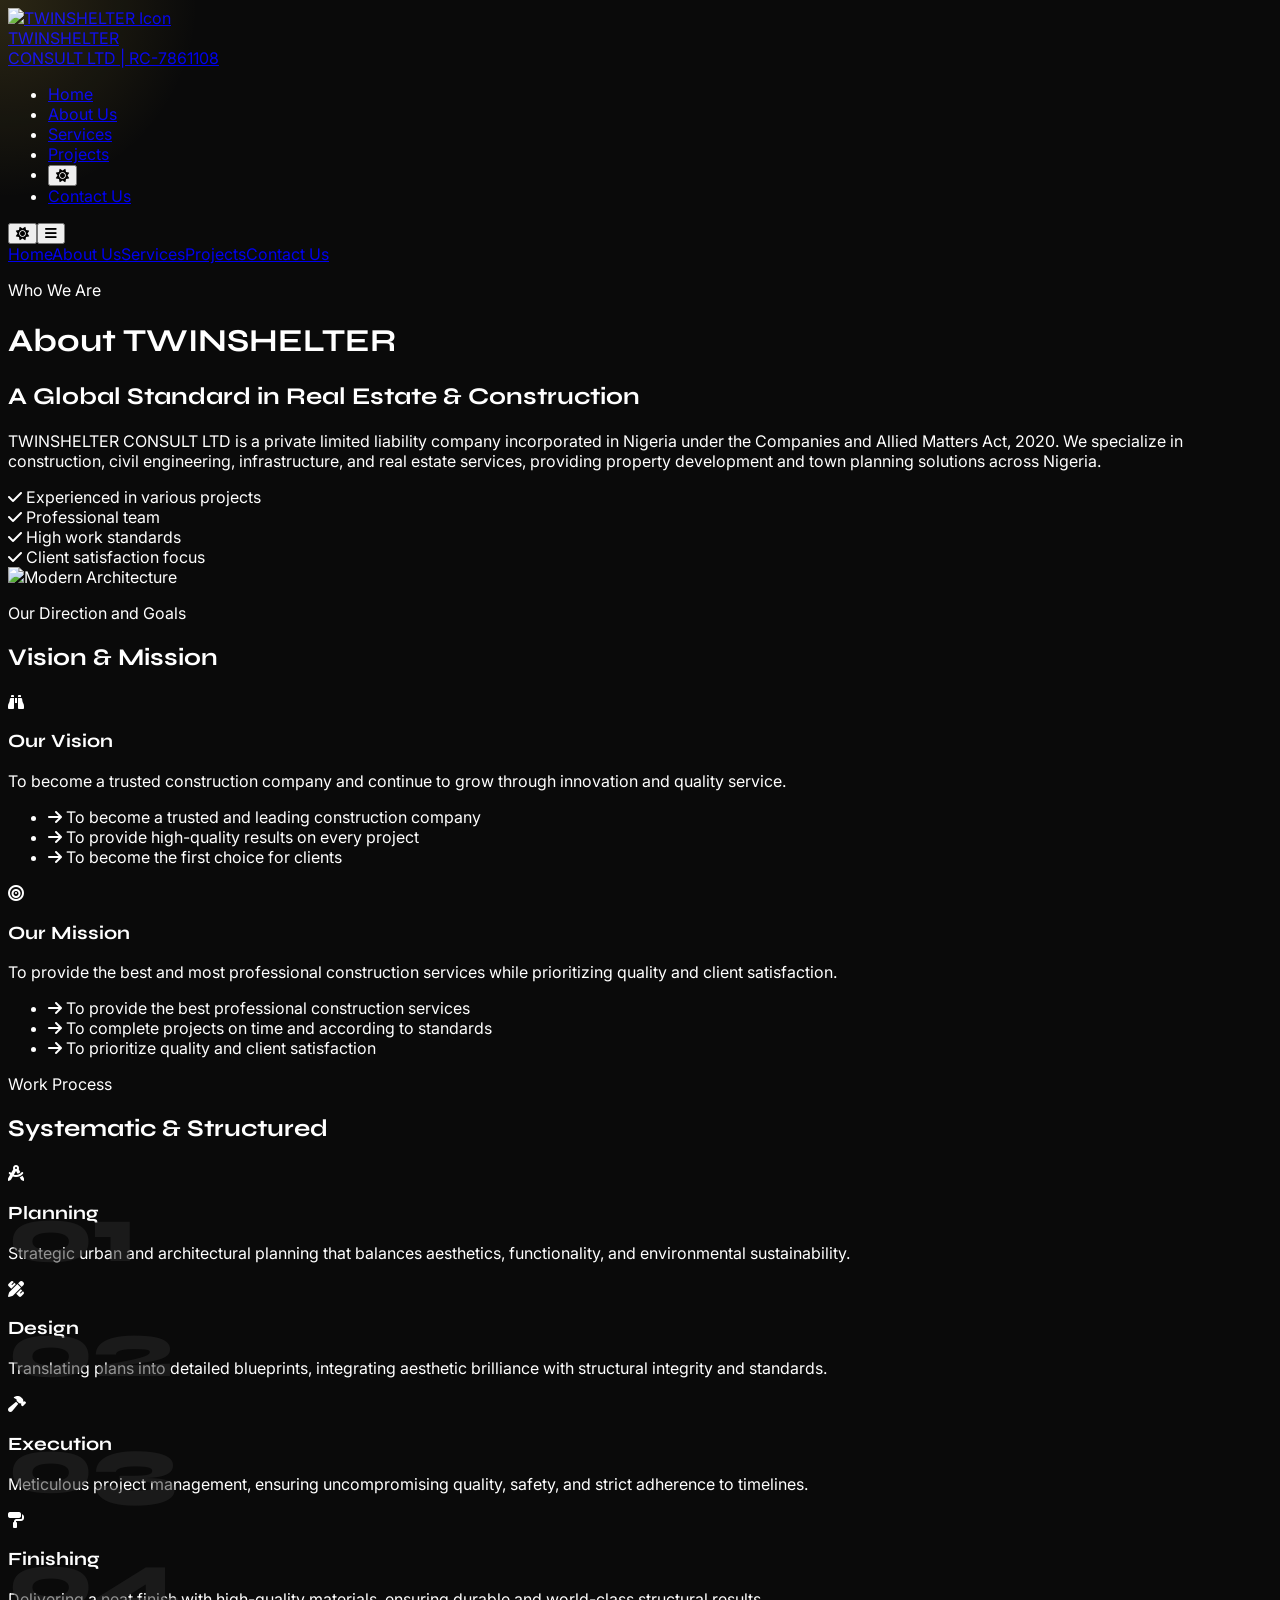
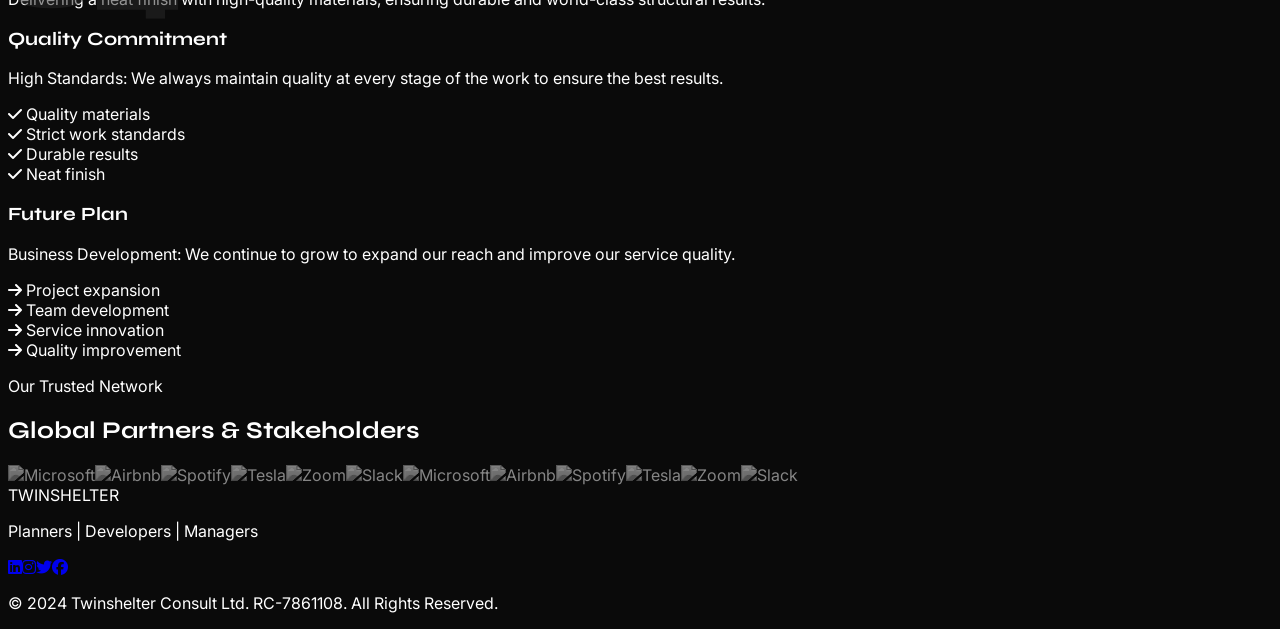
==== about.html @ 1d768cd3 "Add files via upload" ====
<!DOCTYPE html>
<html lang="en">
<head>
    <meta charset="UTF-8">
    <meta name="viewport" content="width=device-width, initial-scale=1.0">
    <title>TWINSHELTER CONSULT LTD - About Us</title>
    <script src="https://cdn.tailwindcss.com"></script>
    <link rel="stylesheet" href="https://cdnjs.cloudflare.com/ajax/libs/font-awesome/6.4.0/css/all.min.css">
    <link href="https://fonts.googleapis.com/css2?family=Syne:wght@400;600;700;800&family=Inter:wght@300;400;500;600&display=swap" rel="stylesheet">
    <link rel="stylesheet" href="style.css">
    <script>try { if (localStorage.getItem('theme') === 'light') { document.documentElement.classList.add('light-theme'); } } catch (e) {}</script>
    <script>tailwind.config = { theme: { extend: { colors: { 'gold': '#EBCB48', 'night': 'var(--bg-primary)', 'charcoal': 'var(--bg-secondary)', 'ash': 'var(--border-color)', 'main': 'var(--text-primary)', 'muted': 'var(--text-secondary)' }, fontFamily: { 'display': ['Syne', 'sans-serif'], 'body': ['Inter', 'sans-serif'] }}}} </script>
</head>
<body class="bg-night text-main">
    <div class="cursor-glow" id="cursorGlow"></div>

    <!-- Navbar -->
    <nav id="navbar" class="fixed top-0 left-1/2 -translate-x-1/2 w-[95%] max-w-7xl z-50 transition-all duration-500 ease-out py-6">
        <div class="w-full px-6 md:px-8 flex justify-between items-center">
            
            <!-- Logo Area (Icon + Text) -->
            <a href="index.html" class="flex items-center gap-3 z-50">
                <!-- Replace src with your actual logo image path -->
                <img src="images/twinshelter-logo.png" alt="TWINSHELTER Icon" class="h-10 w-10 md:h-12 md:w-12 object-cover border border-ash">
                <div class="flex flex-col">
                    <div class="text-1xl font-display font-extrabold tracking-wider text-main">TWIN<span class="text-gold">SHELTER</span></div>
                    <div class="text-[10px] tracking-[0.3em] text-muted uppercase">CONSULT LTD | RC-7861108</div>
                </div>
            </a>

            <ul class="hidden md:flex items-center space-x-8 text-sm font-medium uppercase tracking-wider">
                <li><a href="index.html" class="hover:text-gold transition-colors">Home</a></li>
                <li><a href="about.html" class="text-gold">About Us</a></li>
                <li><a href="services.html" class="hover:text-gold transition-colors">Services</a></li>
                <li><a href="projects.html" class="hover:text-gold transition-colors">Projects</a></li>
                <li><button class="theme-toggle hover:text-gold transition-colors text-lg flex items-center justify-center w-8 h-8"><i class="theme-icon fas fa-sun"></i></button></li>
                <li><a href="contact.html" class="bg-gold text-night px-5 py-3 rounded-full hover:bg-white hover:text-night transition-all duration-300 font-bold">Contact Us</a></li>
            </ul>
            <div class="md:hidden flex items-center space-x-4 z-50 relative"><button class="theme-toggle text-main text-xl"><i class="theme-icon fas fa-sun"></i></button><button id="menuToggle" class="text-main text-2xl"><i class="fas fa-bars"></i></button></div>
        </div>
        <div id="mobileMenu" class="md:hidden overflow-hidden max-h-0 transition-all duration-500 ease-in-out">
            <div class="px-6 md:px-8 flex flex-col space-y-3 text-lg font-display uppercase mt-4 pt-4 border-t" style="border-color: var(--border-faint);"><a href="index.html" class="mobile-link text-gold py-2">Home</a><a href="about.html" class="mobile-link hover:text-gold py-2">About Us</a><a href="services.html" class="mobile-link hover:text-gold py-2">Services</a><a href="projects.html" class="mobile-link hover:text-gold py-2">Projects</a><a href="contact.html" class="mobile-link hover:text-gold py-2">Contact Us</a></div>
        </div>
    </nav>

    <!-- Page Header -->
    <header class="relative pt-40 pb-24 md:pt-48 md:pb-32 bg-charcoal overflow-hidden border-b border-ash">
        <div class="absolute inset-0 contact-overlay z-0"></div>
        <div class="container mx-auto px-6 relative z-10 text-center">
            <p class="text-gold tracking-[0.4em] text-xs md:text-sm uppercase mb-4 reveal">Who We Are</p>
            <h1 class="text-4xl md:text-6xl font-display font-extrabold leading-tight text-main reveal">About TWINSHELTER</h1>
        </div>
    </header>

    <!-- About Section -->
    <section id="about" class="py-24 md:py-32 bg-night relative">
        <div class="container mx-auto px-6">
            <div class="grid md:grid-cols-2 gap-16 items-center">
                <div class="reveal-left">
                    <h2 class="text-3xl md:text-5xl font-display font-bold leading-tight mb-6 text-main">A Global Standard in <span class="text-gold">Real Estate & Construction</span></h2>
                    <p class="text-muted leading-relaxed mb-6">TWINSHELTER CONSULT LTD is a private limited liability company incorporated in Nigeria under the Companies and Allied Matters Act, 2020. We specialize in construction, civil engineering, infrastructure, and real estate services, providing property development and town planning solutions across Nigeria.</p>
                    <div class="grid grid-cols-2 gap-4 mt-8">
                        <div class="flex items-center gap-3 text-muted"><i class="fas fa-check text-gold"></i> Experienced in various projects</div>
                        <div class="flex items-center gap-3 text-muted"><i class="fas fa-check text-gold"></i> Professional team</div>
                        <div class="flex items-center gap-3 text-muted"><i class="fas fa-check text-gold"></i> High work standards</div>
                        <div class="flex items-center gap-3 text-muted"><i class="fas fa-check text-gold"></i> Client satisfaction focus</div>
                    </div>
                </div>
                <div class="relative reveal-right">
                    <img src="images/naksha-banwao-3ddHcjHmiGw-unsplash.jpg" alt="Modern Architecture" class="rounded-lg shadow-2xl w-full h-[500px] object-cover">
                </div>
            </div>
        </div>
    </section>

    <!-- Vision & Mission Section -->
    <section id="vision-mission" class="py-24 md:py-32 bg-charcoal relative">
        <div class="container mx-auto px-6">
            <div class="text-center max-w-3xl mx-auto mb-16 reveal">
                <p class="text-gold tracking-[0.3em] text-xs uppercase mb-4">Our Direction and Goals</p>
                <h2 class="text-3xl md:text-5xl font-display font-bold leading-tight text-main">Vision & <span class="text-gold">Mission</span></h2>
            </div>
            <div class="grid md:grid-cols-2 gap-8">
                <div class="reveal-left p-8 border border-ash rounded-xl bg-night">
                    <div class="w-12 h-12 bg-gold rounded-full flex items-center justify-center text-night text-xl mb-6"><i class="fas fa-binoculars"></i></div>
                    <h3 class="text-2xl font-display font-bold text-main mb-4">Our Vision</h3>
                    <p class="text-muted leading-relaxed mb-4">To become a trusted construction company and continue to grow through innovation and quality service.</p>
                    <ul class="space-y-2 text-muted text-sm">
                        <li class="flex items-center gap-2"><i class="fas fa-arrow-right text-gold"></i> To become a trusted and leading construction company</li>
                        <li class="flex items-center gap-2"><i class="fas fa-arrow-right text-gold"></i> To provide high-quality results on every project</li>
                        <li class="flex items-center gap-2"><i class="fas fa-arrow-right text-gold"></i> To become the first choice for clients</li>
                    </ul>
                </div>
                <div class="reveal-right p-8 border border-ash rounded-xl bg-night">
                    <div class="w-12 h-12 bg-gold rounded-full flex items-center justify-center text-night text-xl mb-6"><i class="fas fa-bullseye"></i></div>
                    <h3 class="text-2xl font-display font-bold text-main mb-4">Our Mission</h3>
                    <p class="text-muted leading-relaxed mb-4">To provide the best and most professional construction services while prioritizing quality and client satisfaction.</p>
                    <ul class="space-y-2 text-muted text-sm">
                        <li class="flex items-center gap-2"><i class="fas fa-arrow-right text-gold"></i> To provide the best professional construction services</li>
                        <li class="flex items-center gap-2"><i class="fas fa-arrow-right text-gold"></i> To complete projects on time and according to standards</li>
                        <li class="flex items-center gap-2"><i class="fas fa-arrow-right text-gold"></i> To prioritize quality and client satisfaction</li>
                    </ul>
                </div>
            </div>
        </div>
    </section>

    <!-- Process Section -->
    <section id="process" class="py-24 md:py-32 bg-night relative overflow-hidden">
        <div class="container mx-auto px-6">
            <div class="text-center max-w-3xl mx-auto mb-20 reveal">
                <p class="text-gold tracking-[0.3em] text-xs uppercase mb-4">Work Process</p>
                <h2 class="text-3xl md:text-5xl font-display font-bold leading-tight text-main">Systematic & <span class="text-gold">Structured</span></h2>
            </div>
            <div class="relative max-w-4xl mx-auto">
                <div class="absolute top-0 left-4 md:left-1/2 w-1 h-full bg-ash -translate-x-1/2 timeline-draw"></div>
                <div class="relative mb-16 md:mb-24 flex items-center">
                    <div class="reveal-scale absolute left-4 md:left-1/2 -translate-x-1/2 w-12 h-12 rounded-full bg-gold border-4 border-night z-20 flex items-center justify-center text-night"><i class="fas fa-drafting-compass"></i></div>
                    <div class="reveal-left w-full md:w-1/2 md:pr-12 pl-16 md:pl-0 md:text-right relative overflow-hidden"><div class="process-number right-0">01</div><div class="bg-charcoal p-8 rounded-xl border border-ash relative z-10"><h3 class="text-xl font-display font-bold text-gold mb-3">Planning</h3><p class="text-muted text-sm leading-relaxed">Strategic urban and architectural planning that balances aesthetics, functionality, and environmental sustainability.</p></div></div>
                    <div class="hidden md:block md:w-1/2"></div>
                </div>
                <div class="relative mb-16 md:mb-24 flex items-center">
                    <div class="reveal-scale absolute left-4 md:left-1/2 -translate-x-1/2 w-12 h-12 rounded-full bg-gold border-4 border-night z-20 flex items-center justify-center text-night"><i class="fas fa-pencil-ruler"></i></div>
                    <div class="hidden md:block md:w-1/2"></div>
                    <div class="reveal-right w-full md:w-1/2 md:pl-12 pl-16 text-left relative overflow-hidden"><div class="process-number left-0">02</div><div class="bg-charcoal p-8 rounded-xl border border-ash relative z-10"><h3 class="text-xl font-display font-bold text-gold mb-3">Design</h3><p class="text-muted text-sm leading-relaxed">Translating plans into detailed blueprints, integrating aesthetic brilliance with structural integrity and standards.</p></div></div>
                </div>
                <div class="relative mb-16 md:mb-24 flex items-center">
                    <div class="reveal-scale absolute left-4 md:left-1/2 -translate-x-1/2 w-12 h-12 rounded-full bg-gold border-4 border-night z-20 flex items-center justify-center text-night"><i class="fas fa-hammer"></i></div>
                    <div class="reveal-left w-full md:w-1/2 md:pr-12 pl-16 md:pl-0 md:text-right relative overflow-hidden"><div class="process-number right-0">03</div><div class="bg-charcoal p-8 rounded-xl border border-ash relative z-10"><h3 class="text-xl font-display font-bold text-gold mb-3">Execution</h3><p class="text-muted text-sm leading-relaxed">Meticulous project management, ensuring uncompromising quality, safety, and strict adherence to timelines.</p></div></div>
                    <div class="hidden md:block md:w-1/2"></div>
                </div>
                <div class="relative flex items-center">
                    <div class="reveal-scale absolute left-4 md:left-1/2 -translate-x-1/2 w-12 h-12 rounded-full bg-gold border-4 border-night z-20 flex items-center justify-center text-night"><i class="fas fa-paint-roller"></i></div>
                    <div class="hidden md:block md:w-1/2"></div>
                    <div class="reveal-right w-full md:w-1/2 md:pl-12 pl-16 text-left relative overflow-hidden"><div class="process-number left-0">04</div><div class="bg-charcoal p-8 rounded-xl border border-ash relative z-10"><h3 class="text-xl font-display font-bold text-gold mb-3">Finishing</h3><p class="text-muted text-sm leading-relaxed">Delivering a neat finish with high-quality materials, ensuring durable and world-class structural results.</p></div></div>
                </div>
            </div>
        </div>
    </section>

    <!-- Quality & Future Section -->
    <section id="quality-future" class="py-24 md:py-32 bg-charcoal">
        <div class="container mx-auto px-6">
            <div class="grid md:grid-cols-2 gap-8">
                <div class="reveal-left p-8 border border-ash rounded-xl bg-night">
                    <h3 class="text-2xl font-display font-bold text-gold mb-6">Quality Commitment</h3>
                    <p class="text-muted leading-relaxed mb-4">High Standards: We always maintain quality at every stage of the work to ensure the best results.</p>
                    <div class="grid grid-cols-2 gap-3 text-muted text-sm">
                        <div class="flex items-center gap-2"><i class="fas fa-check text-gold"></i> Quality materials</div>
                        <div class="flex items-center gap-2"><i class="fas fa-check text-gold"></i> Strict work standards</div>
                        <div class="flex items-center gap-2"><i class="fas fa-check text-gold"></i> Durable results</div>
                        <div class="flex items-center gap-2"><i class="fas fa-check text-gold"></i> Neat finish</div>
                    </div>
                </div>
                <div class="reveal-right p-8 border border-ash rounded-xl bg-night">
                    <h3 class="text-2xl font-display font-bold text-gold mb-6">Future Plan</h3>
                    <p class="text-muted leading-relaxed mb-4">Business Development: We continue to grow to expand our reach and improve our service quality.</p>
                    <div class="grid grid-cols-2 gap-3 text-muted text-sm">
                        <div class="flex items-center gap-2"><i class="fas fa-arrow-right text-gold"></i> Project expansion</div>
                        <div class="flex items-center gap-2"><i class="fas fa-arrow-right text-gold"></i> Team development</div>
                        <div class="flex items-center gap-2"><i class="fas fa-arrow-right text-gold"></i> Service innovation</div>
                        <div class="flex items-center gap-2"><i class="fas fa-arrow-right text-gold"></i> Quality improvement</div>
                    </div>
                </div>
            </div>
        </div>
    </section>

    <!-- Partners Logo Marquee Section -->
    <section id="partners" class="py-16 md:py-20 bg-night border-t border-b overflow-hidden" style="border-color: var(--border-faint);">
        <div class="container mx-auto px-6 text-center mb-12 reveal">
            <p class="text-gold tracking-[0.3em] text-xs uppercase mb-4">Our Trusted Network</p>
            <h2 class="text-2xl md:text-3xl font-display font-bold leading-tight text-muted">Global Partners & Stakeholders</h2>
        </div>
        <div class="marquee relative">
            <div class="absolute left-0 top-0 w-24 md:w-40 h-full bg-gradient-to-r from-night to-transparent pointer-events-none z-10"></div>
            <div class="absolute right-0 top-0 w-24 md:w-40 h-full bg-gradient-to-l from-night to-transparent pointer-events-none z-10"></div>
            <div class="marquee-content">
                <img src="https://logo.clearbit.com/microsoft.com" alt="Microsoft" class="partner-logo h-10 md:h-12 mx-8 md:mx-16"><img src="https://logo.clearbit.com/airbnb.com" alt="Airbnb" class="partner-logo h-10 md:h-12 mx-8 md:mx-16"><img src="https://logo.clearbit.com/spotify.com" alt="Spotify" class="partner-logo h-10 md:h-12 mx-8 md:mx-16"><img src="https://logo.clearbit.com/tesla.com" alt="Tesla" class="partner-logo h-10 md:h-12 mx-8 md:mx-16"><img src="https://logo.clearbit.com/zoom.us" alt="Zoom" class="partner-logo h-10 md:h-12 mx-8 md:mx-16"><img src="https://logo.clearbit.com/slack.com" alt="Slack" class="partner-logo h-10 md:h-12 mx-8 md:mx-16">
                <img src="https://logo.clearbit.com/microsoft.com" alt="Microsoft" class="partner-logo h-10 md:h-12 mx-8 md:mx-16"><img src="https://logo.clearbit.com/airbnb.com" alt="Airbnb" class="partner-logo h-10 md:h-12 mx-8 md:mx-16"><img src="https://logo.clearbit.com/spotify.com" alt="Spotify" class="partner-logo h-10 md:h-12 mx-8 md:mx-16"><img src="https://logo.clearbit.com/tesla.com" alt="Tesla" class="partner-logo h-10 md:h-12 mx-8 md:mx-16"><img src="https://logo.clearbit.com/zoom.us" alt="Zoom" class="partner-logo h-10 md:h-12 mx-8 md:mx-16"><img src="https://logo.clearbit.com/slack.com" alt="Slack" class="partner-logo h-10 md:h-12 mx-8 md:mx-16">
            </div>
        </div>
    </section>

    <!-- Footer -->
    <footer class="bg-night border-t border-ash py-12">
        <div class="container mx-auto px-6 flex flex-col md:flex-row justify-between items-center"><div class="mb-6 md:mb-0 text-center md:text-left"><div class="text-2xl font-display font-extrabold tracking-wider text-main">TWIN<span class="text-gold">SHELTER</span></div><p class="text-xs tracking-[0.3em] text-muted uppercase mt-2">Planners | Developers | Managers</p></div><div class="flex gap-6 text-muted text-xl"><a href="#" class="hover:text-gold transition-colors"><i class="fab fa-linkedin"></i></a><a href="#" class="hover:text-gold transition-colors"><i class="fab fa-instagram"></i></a><a href="#" class="hover:text-gold transition-colors"><i class="fab fa-twitter"></i></a><a href="#" class="hover:text-gold transition-colors"><i class="fab fa-facebook"></i></a></div></div>
        <div class="container mx-auto px-6 mt-8 pt-8 border-t text-center" style="border-color: var(--border-faint);"><p class="text-muted text-xs">© 2024 Twinshelter Consult Ltd. RC-7861108. All Rights Reserved.</p></div>
    </footer>
    <script src="script.js"></script>
</body>
</html>
---- style.css ----
:root {
    --bg-primary: #0A0A0A; --bg-secondary: #1A1A1A; --border-color: #2A2A2A;
    --text-primary: #FFFFFF; --text-secondary: #9CA3AF; --overlay-bg: rgba(10, 10, 10, 0.8);
    --nav-bg: rgba(10, 10, 10, 0.9); --gradient-from: rgba(10,10,10,0.9);
    --gradient-via: rgba(10,10,10,0.7); --gradient-to: rgba(10,10,10,0.95);
    --border-faint: rgba(255,255,255,0.1); --border-main: rgba(255,255,255,0.3);
}
:root.light-theme {
    --bg-primary: #F8FAFC; --bg-secondary: #FFFFFF; --border-color: #E2E8F0;
    --text-primary: #0F172A; --text-secondary: #475569; --overlay-bg: rgba(255, 255, 255, 0.85);
    --nav-bg: rgba(255, 255, 255, 0.9); --gradient-from: rgba(248,250,252,0.9);
    --gradient-via: rgba(248,250,252,0.7); --gradient-to: rgba(248,250,252,0.95);
    --border-faint: rgba(0,0,0,0.1); --border-main: rgba(0,0,0,0.2);
}
::-webkit-scrollbar { width: 8px; }
::-webkit-scrollbar-track { background: var(--bg-primary); }
::-webkit-scrollbar-thumb { background: #EBCB48; border-radius: 4px; }
body { background-color: var(--bg-primary); color: var(--text-primary); font-family: 'Inter', sans-serif; overflow-x: hidden; cursor: none; transition: background-color 0.4s ease, color 0.4s ease; }
h1, h2, h3, h4 { font-family: 'Syne', sans-serif; }
a, button { cursor: none; }
.cursor-glow { position: fixed; top: 0; left: 0; width: 400px; height: 400px; background: radial-gradient(circle, rgba(235, 203, 72, 0.15) 0%, rgba(10, 10, 10, 0) 70%); pointer-events: none; z-index: 9999; transform: translate(-50%, -50%); transition: width 0.3s, height 0.3s; mix-blend-mode: screen; }
:root.light-theme .cursor-glow { background: radial-gradient(circle, rgba(235, 203, 72, 0.25) 0%, rgba(255, 255, 255, 0) 70%); mix-blend-mode: multiply; }
.hero-overlay { background: linear-gradient(to bottom, var(--gradient-from), var(--gradient-via), var(--gradient-to)); }
.contact-overlay { background: radial-gradient(circle at top left, rgba(235,203,72,0.1) 0%, var(--bg-secondary) 60%); }
#preloader { transition: transform 1s cubic-bezier(0.76, 0, 0.24, 1), opacity 0.5s ease 0.5s; }
#preloader.loaded { transform: translateY(-100%); opacity: 0; pointer-events: none; }
.preloader-text { display: inline-block; transform: translateY(100%); animation: textReveal 1s cubic-bezier(0.165, 0.84, 0.44, 1) 0.2s forwards; }
@keyframes textReveal { to { transform: translateY(0); } }
.preloader-tagline { opacity: 0; animation: fadeIn 1s ease 0.8s forwards; }
@keyframes fadeIn { to { opacity: 1; } }
.preloader-bar { animation: progressSlide 1.5s infinite ease-in-out; }
@keyframes progressSlide { 0% { transform: translateX(-100%); } 100% { transform: translateX(500%); } }
.skyline-container { display: flex; align-items: flex-end; justify-content: center; gap: 4px; height: 150px; }
.skyline-bar { background-color: #EBCB48; width: 100%; max-width: 40px; border-radius: 4px 4px 0 0; animation: growUp 1.5s cubic-bezier(0.165, 0.84, 0.44, 1) forwards; transform-origin: bottom; transform: scaleY(0); box-shadow: 0 0 15px rgba(235, 203, 72, 0.3); }
@keyframes growUp { 0% { transform: scaleY(0); } 100% { transform: scaleY(1); } }
.marquee { display: flex; overflow: hidden; white-space: nowrap; position: relative; }
.marquee-content { display: flex; animation: marquee 30s linear infinite; align-items: center; }
.marquee-content:hover { animation-play-state: paused; } 
@keyframes marquee { 0% { transform: translateX(0); } 100% { transform: translateX(-50%); } }
.reveal { opacity: 0; transform: translateY(50px); transition: opacity 1s cubic-bezier(0.165, 0.84, 0.44, 1), transform 1s cubic-bezier(0.165, 0.84, 0.44, 1); }
.reveal-left { opacity: 0; transform: translateX(-80px); transition: opacity 1s cubic-bezier(0.165, 0.84, 0.44, 1), transform 1s cubic-bezier(0.165, 0.84, 0.44, 1); }
.reveal-right { opacity: 0; transform: translateX(80px); transition: opacity 1s cubic-bezier(0.165, 0.84, 0.44, 1), transform 1s cubic-bezier(0.165, 0.84, 0.44, 1); }
.reveal-scale { opacity: 0; transform: scale(0.8); transition: opacity 0.8s ease, transform 0.8s ease; }
.reveal.active, .reveal-left.active, .reveal-right.active, .reveal-scale.active { opacity: 1; transform: translate(0, 0) scale(1); }
.timeline-draw { transform: scaleY(0); transform-origin: top; transition: transform 3s cubic-bezier(0.165, 0.84, 0.44, 1); }
.timeline-draw.active { transform: scaleY(1); }
.process-number { color: var(--border-color); opacity: 0.5; font-family: 'Syne', sans-serif; font-weight: 800; font-size: 5rem; position: absolute; top: -15px; z-index: 0; }
.service-card { transition: all 0.4s cubic-bezier(0.165, 0.84, 0.44, 1); background-color: var(--bg-secondary); border-color: var(--border-color); }
.service-card:hover { border-color: #EBCB48; }
.service-card:hover i { color: #EBCB48; transform: scale(1.2) rotate(-10deg); }
.service-card i { transition: all 0.4s ease; color: var(--text-secondary); }
.project-overlay { opacity: 0; transition: opacity 0.4s ease; }
.project-card:hover .project-overlay { opacity: 1; }
.project-card img { transition: transform 0.6s ease; }
.project-card:hover img { transform: scale(1.1); }
#mobileMenu { transition: max-height 0.4s ease-in-out; }
.partner-logo { filter: grayscale(100%); opacity: 0.5; transition: all 0.4s ease-in-out; }
.partner-logo:hover { filter: grayscale(0%); opacity: 1; }
@media (max-width: 768px) { body, a, button { cursor: auto; } .cursor-glow { display: none; } }
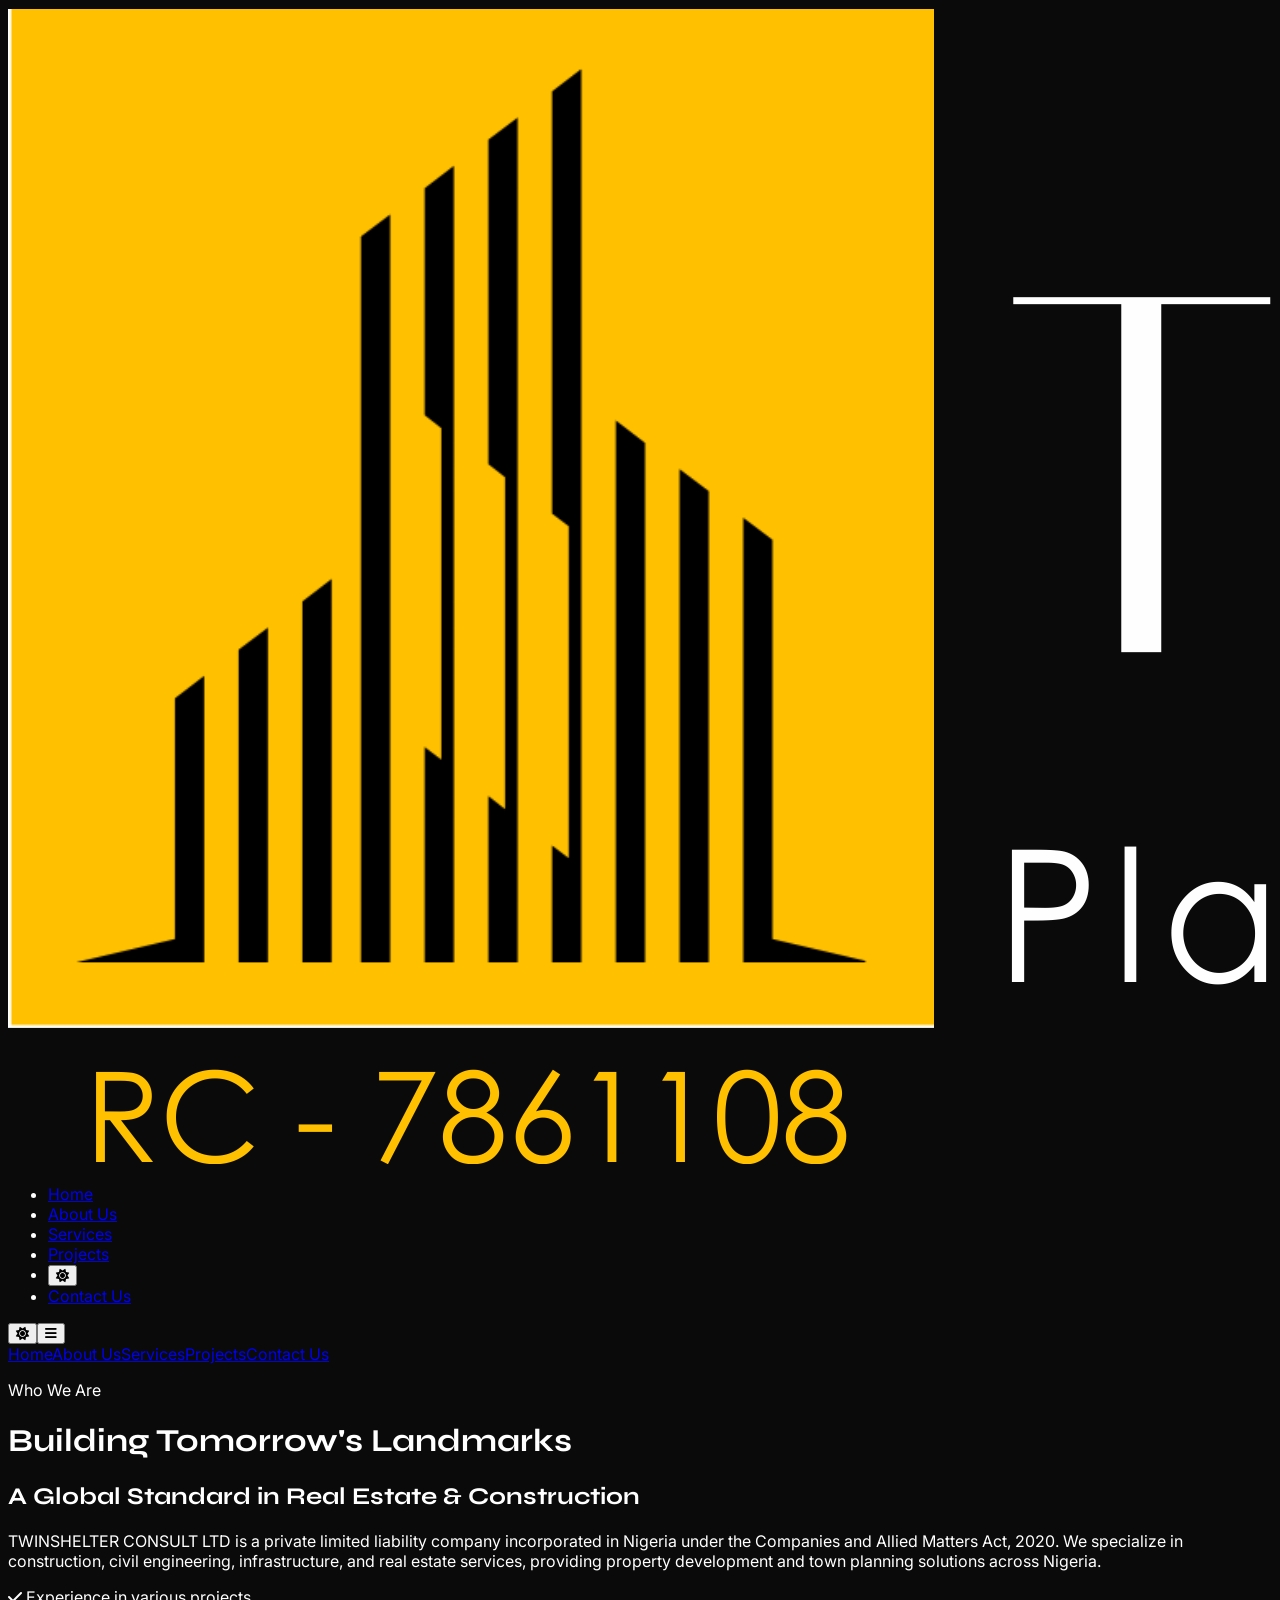
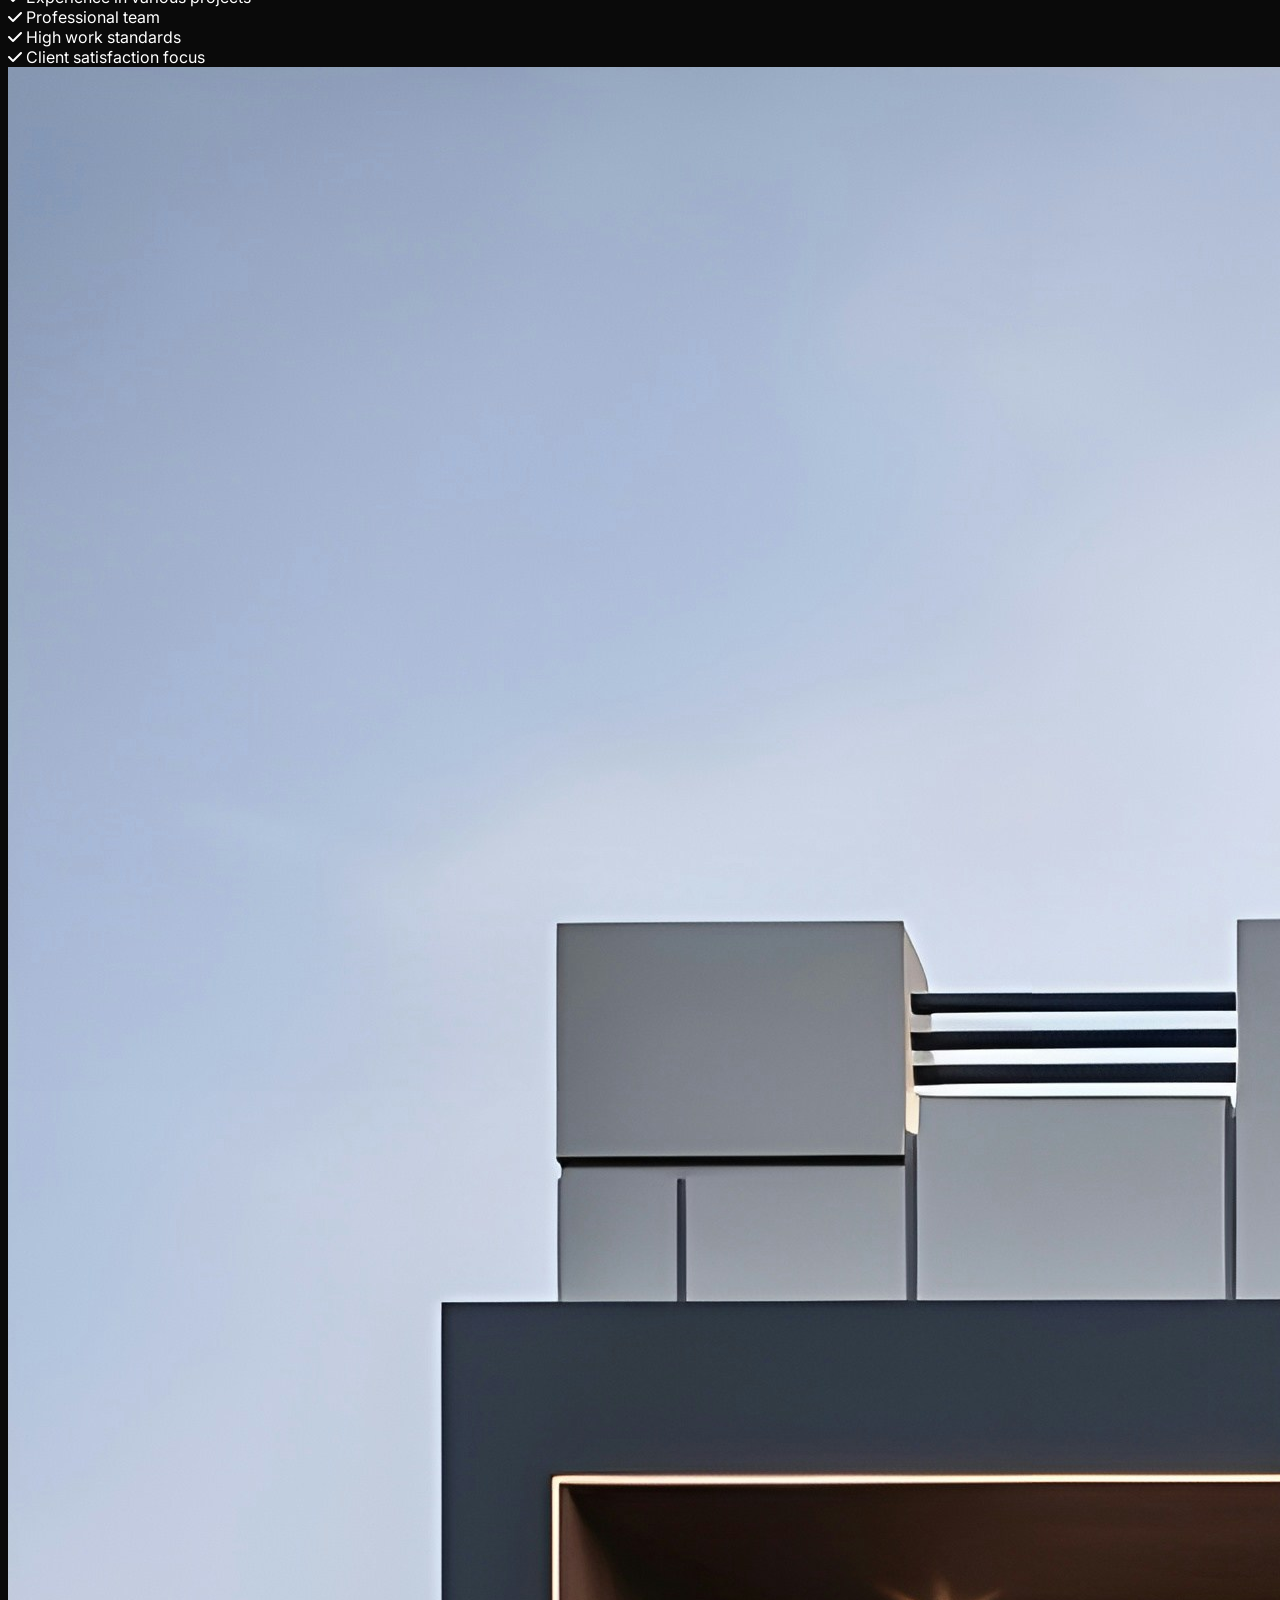
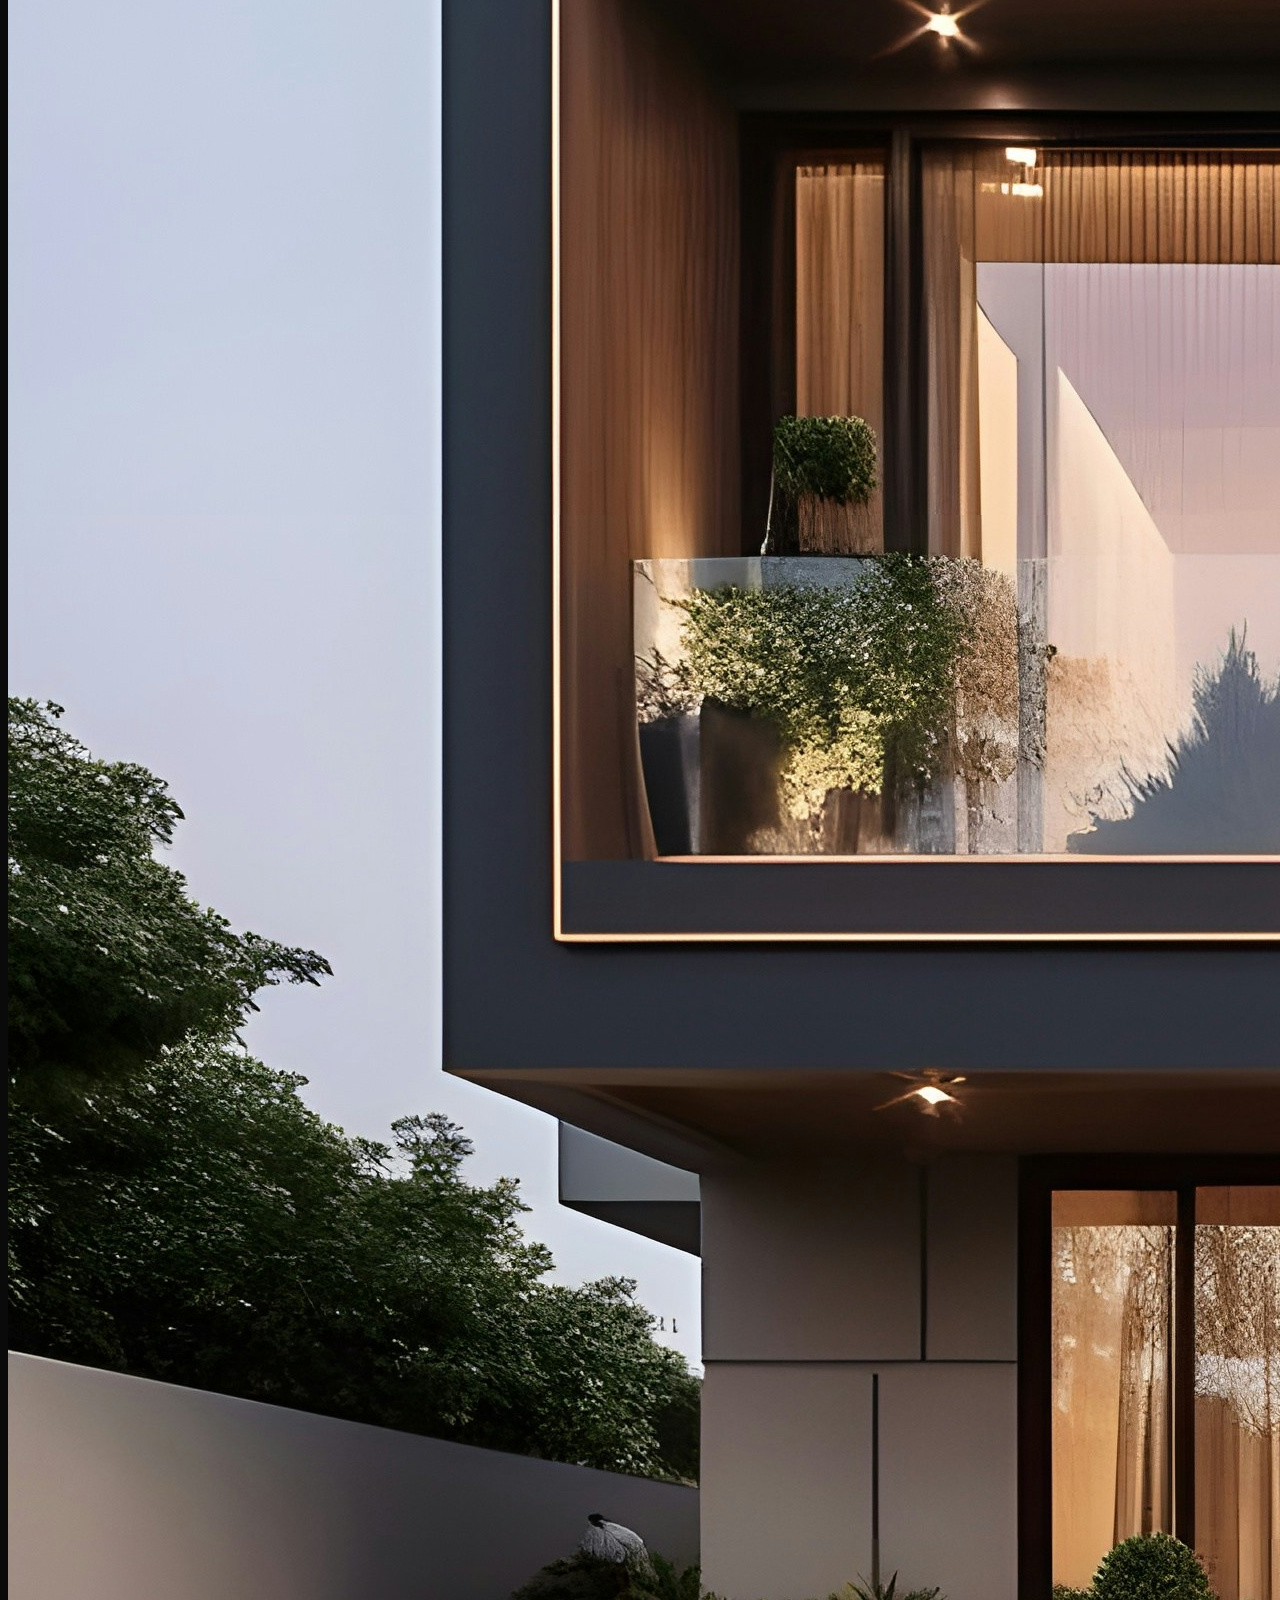
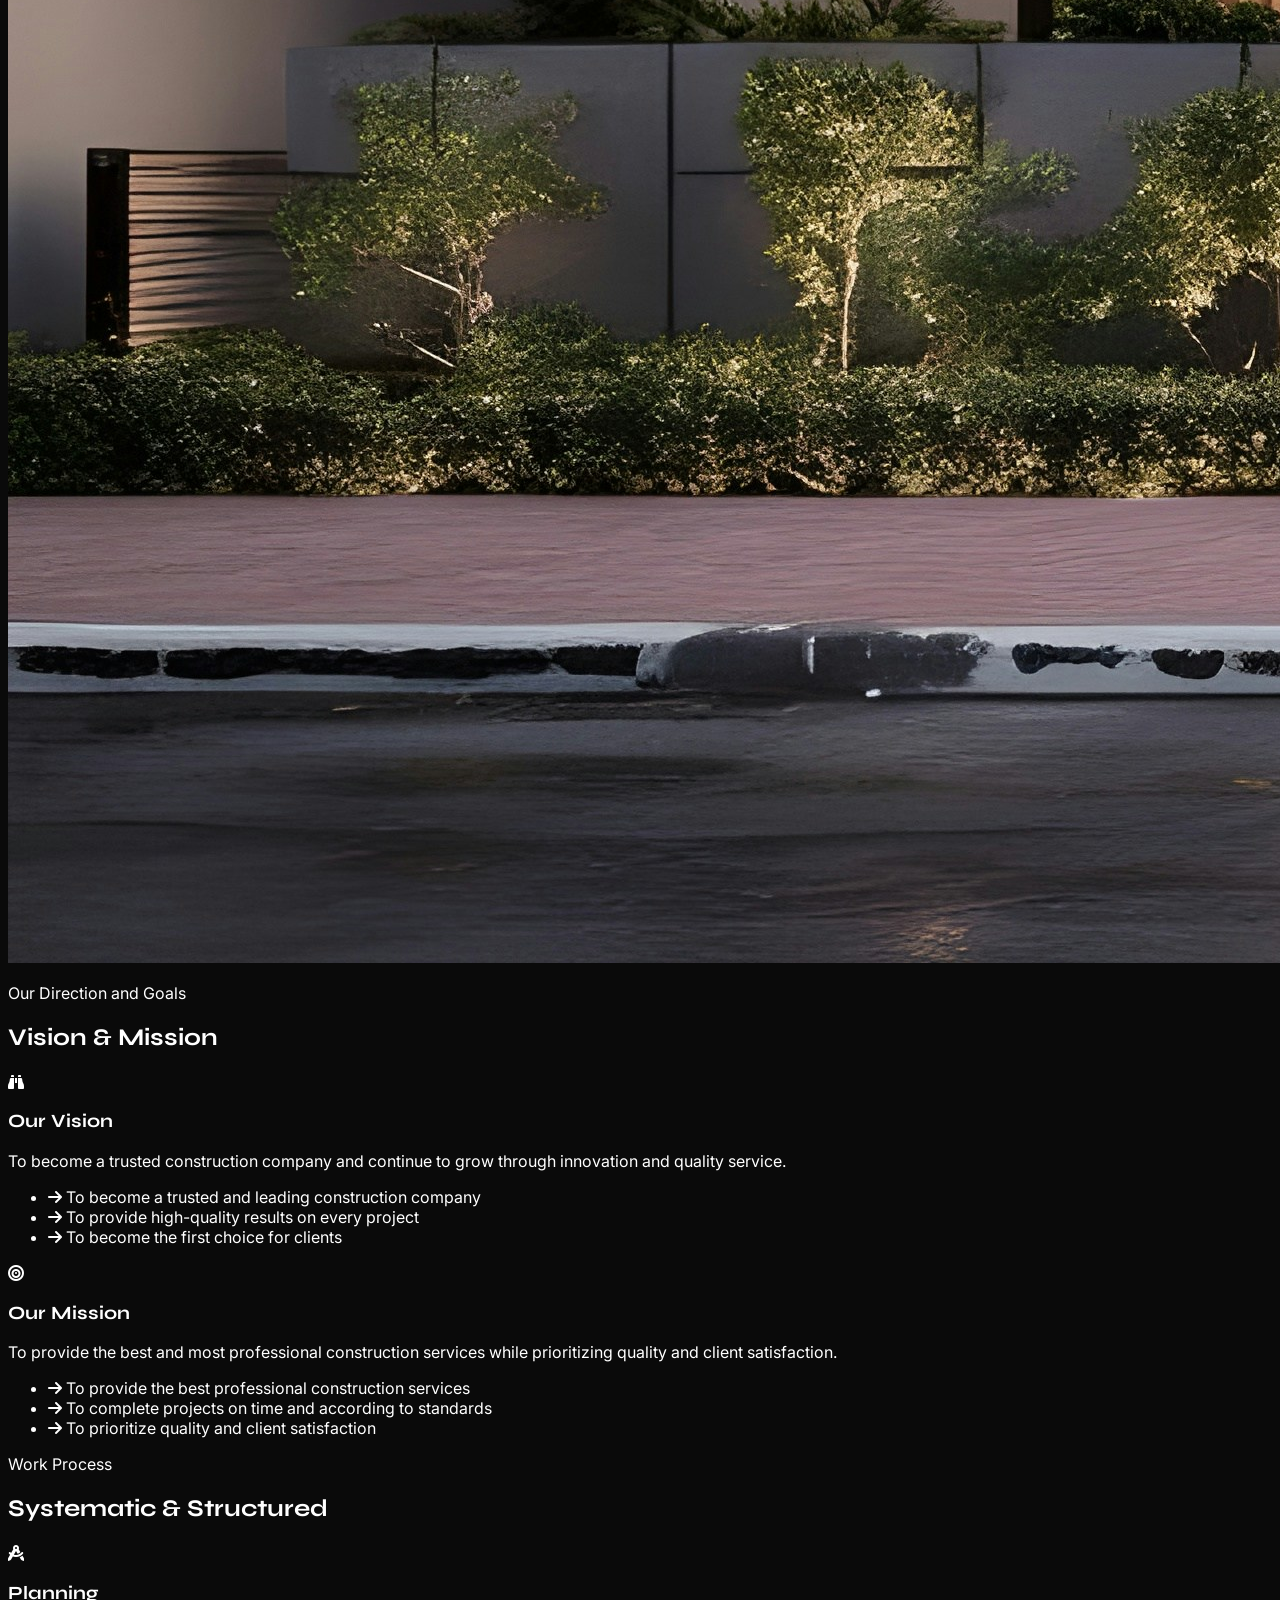
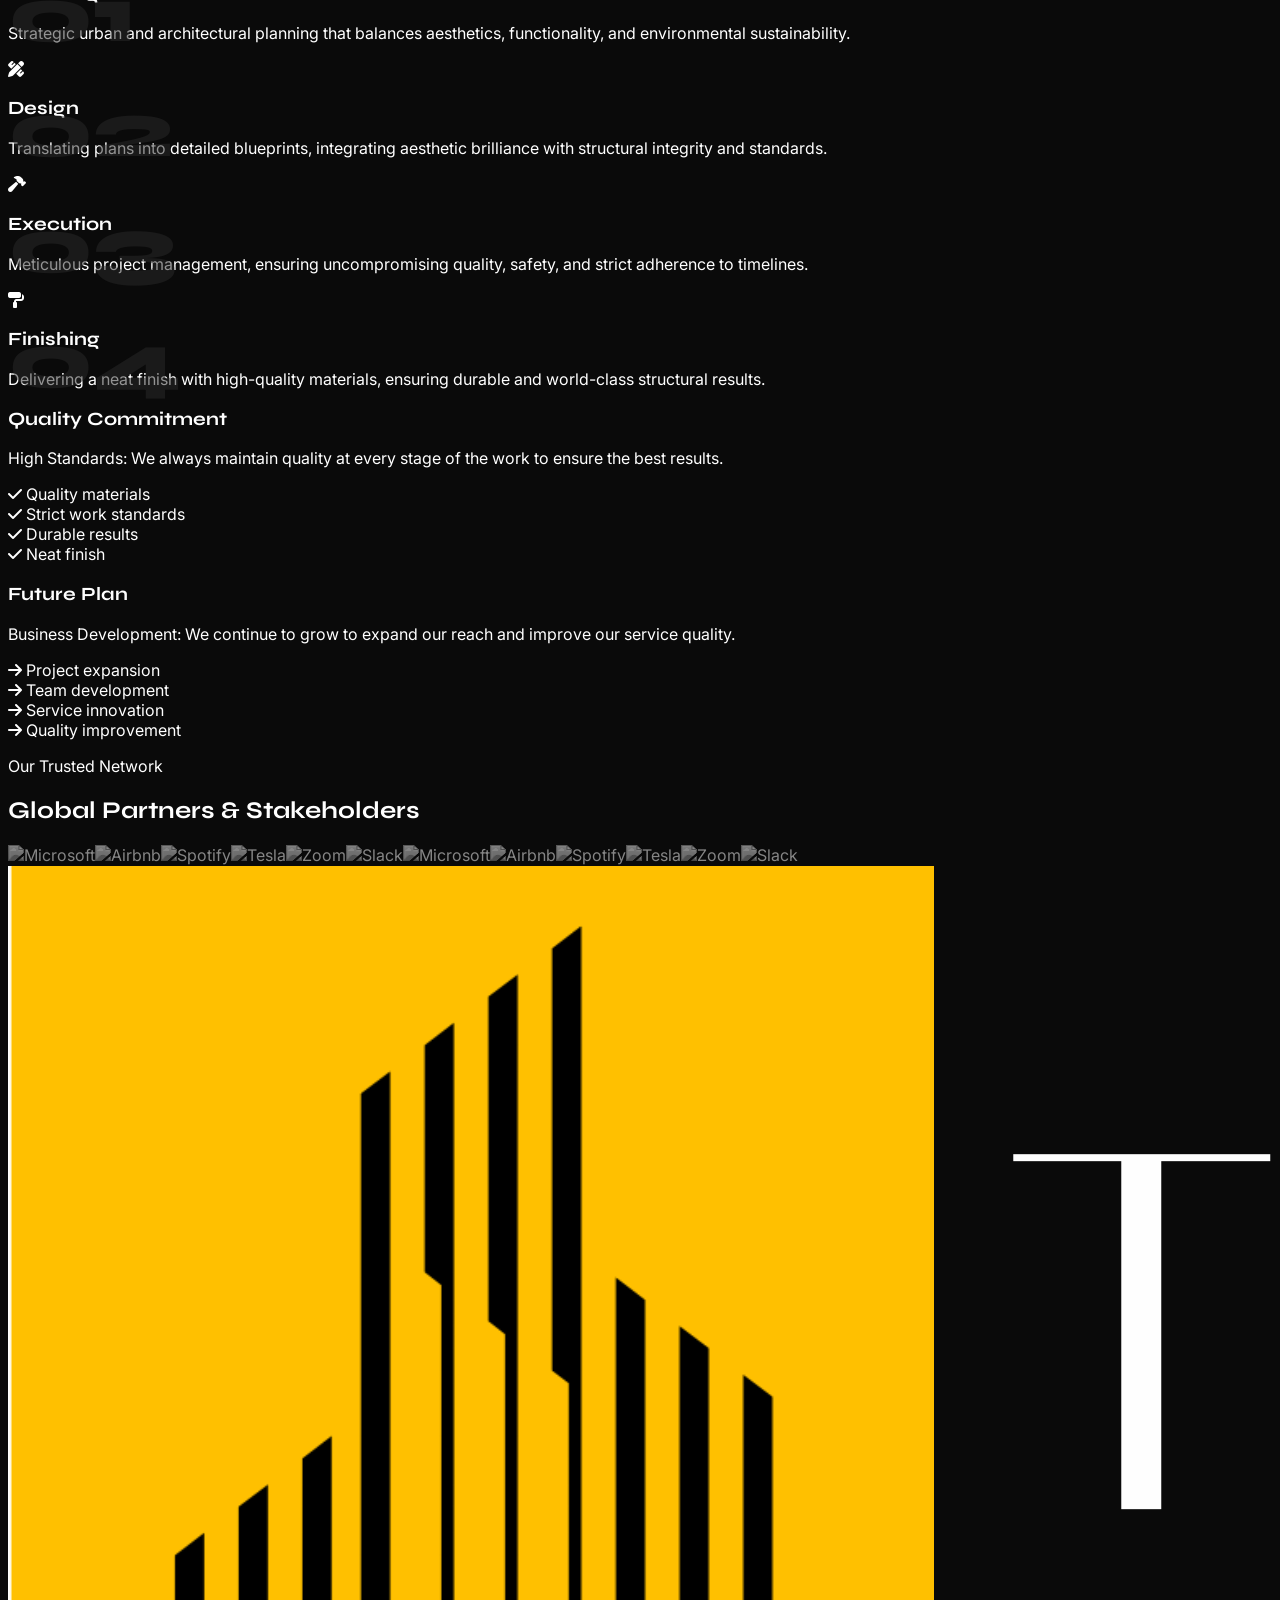
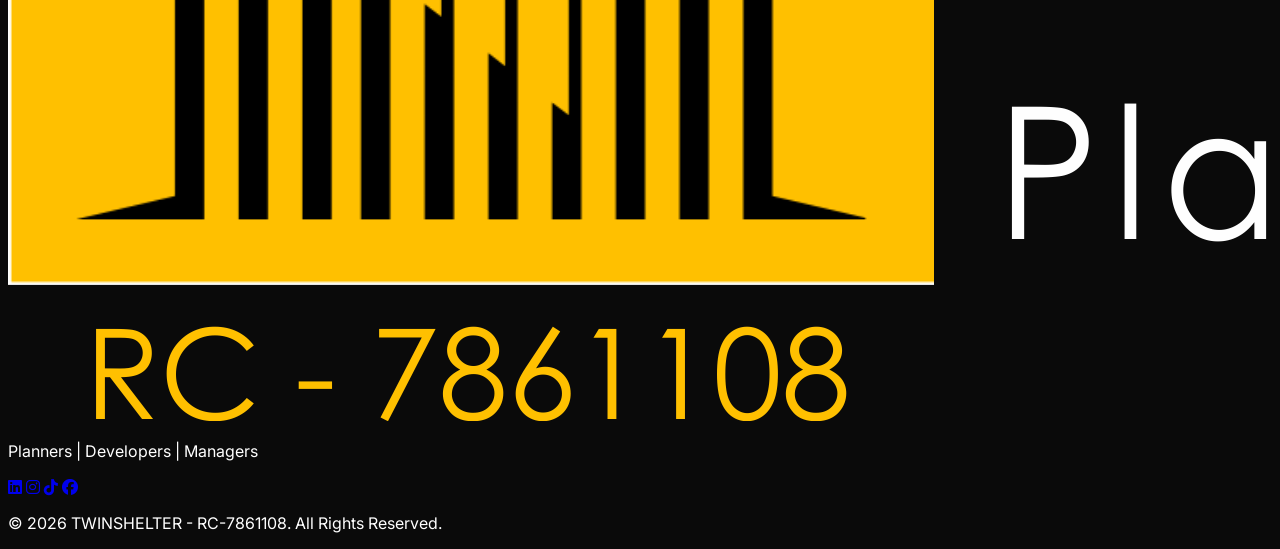
==== commit f0644ad3: "Add files via upload" ====
--- a/about.html
+++ b/about.html
@@ -18,14 +18,12 @@
     <nav id="navbar" class="fixed top-0 left-1/2 -translate-x-1/2 w-[95%] max-w-7xl z-50 transition-all duration-500 ease-out py-6">
         <div class="w-full px-6 md:px-8 flex justify-between items-center">
             
-            <!-- Logo Area (Icon + Text) -->
-            <a href="index.html" class="flex items-center gap-3 z-50">
-                <!-- Replace src with your actual logo image path -->
-                <img src="images/twinshelter-logo.png" alt="TWINSHELTER Icon" class="h-10 w-10 md:h-12 md:w-12 object-cover border border-ash">
-                <div class="flex flex-col">
-                    <div class="text-1xl font-display font-extrabold tracking-wider text-main">TWIN<span class="text-gold">SHELTER</span></div>
-                    <div class="text-[10px] tracking-[0.3em] text-muted uppercase">CONSULT LTD | RC-7861108</div>
-                </div>
+            <!-- Logo Area (Full Image - Dark/Light Versions) -->
+            <a href="index.html" class="flex items-center z-50">
+                <!-- White Logo (For Dark Mode) -->
+                <img src="images/twinshelter-logo-white.png" alt="TWINSHELTER Consult Ltd" class="logo-dark h-12 md:h-14 w-auto object-contain">
+                <!-- Black Logo (For Light Mode) -->
+                <img src="images/twinshelter-logo-black.png" alt="TWINSHELTER Consult Ltd" class="logo-light h-12 md:h-14 w-auto object-contain">
             </a>
 
             <ul class="hidden md:flex items-center space-x-8 text-sm font-medium uppercase tracking-wider">
@@ -48,7 +46,7 @@
         <div class="absolute inset-0 contact-overlay z-0"></div>
         <div class="container mx-auto px-6 relative z-10 text-center">
             <p class="text-gold tracking-[0.4em] text-xs md:text-sm uppercase mb-4 reveal">Who We Are</p>
-            <h1 class="text-4xl md:text-6xl font-display font-extrabold leading-tight text-main reveal">About TWINSHELTER</h1>
+            <h1 class="text-4xl md:text-6xl font-display font-extrabold leading-tight text-main reveal">Building Tomorrow's Landmarks</h1>
         </div>
     </header>
 
@@ -60,7 +58,7 @@
                     <h2 class="text-3xl md:text-5xl font-display font-bold leading-tight mb-6 text-main">A Global Standard in <span class="text-gold">Real Estate & Construction</span></h2>
                     <p class="text-muted leading-relaxed mb-6">TWINSHELTER CONSULT LTD is a private limited liability company incorporated in Nigeria under the Companies and Allied Matters Act, 2020. We specialize in construction, civil engineering, infrastructure, and real estate services, providing property development and town planning solutions across Nigeria.</p>
                     <div class="grid grid-cols-2 gap-4 mt-8">
-                        <div class="flex items-center gap-3 text-muted"><i class="fas fa-check text-gold"></i> Experienced in various projects</div>
+                        <div class="flex items-center gap-3 text-muted"><i class="fas fa-check text-gold"></i> Experience in various projects</div>
                         <div class="flex items-center gap-3 text-muted"><i class="fas fa-check text-gold"></i> Professional team</div>
                         <div class="flex items-center gap-3 text-muted"><i class="fas fa-check text-gold"></i> High work standards</div>
                         <div class="flex items-center gap-3 text-muted"><i class="fas fa-check text-gold"></i> Client satisfaction focus</div>
@@ -184,9 +182,25 @@
 
     <!-- Footer -->
     <footer class="bg-night border-t border-ash py-12">
-        <div class="container mx-auto px-6 flex flex-col md:flex-row justify-between items-center"><div class="mb-6 md:mb-0 text-center md:text-left"><div class="text-2xl font-display font-extrabold tracking-wider text-main">TWIN<span class="text-gold">SHELTER</span></div><p class="text-xs tracking-[0.3em] text-muted uppercase mt-2">Planners | Developers | Managers</p></div><div class="flex gap-6 text-muted text-xl"><a href="#" class="hover:text-gold transition-colors"><i class="fab fa-linkedin"></i></a><a href="#" class="hover:text-gold transition-colors"><i class="fab fa-instagram"></i></a><a href="#" class="hover:text-gold transition-colors"><i class="fab fa-twitter"></i></a><a href="#" class="hover:text-gold transition-colors"><i class="fab fa-facebook"></i></a></div></div>
-        <div class="container mx-auto px-6 mt-8 pt-8 border-t text-center" style="border-color: var(--border-faint);"><p class="text-muted text-xs">© 2024 Twinshelter Consult Ltd. RC-7861108. All Rights Reserved.</p></div>
+        <div class="container mx-auto px-6 flex flex-col md:flex-row justify-between items-center">
+            <div class="mb-6 md:mb-0 text-center md:text-left">
+                <!-- Full Brand Logo (Dark/Light Versions) -->
+                <img src="images/twinshelter-logo-white.png" alt="TWINSHELTER Consult Ltd" class="logo-dark h-16 md:h-20 w-auto object-contain mb-2 inline-block">
+                <img src="images/twinshelter-logo-black.png" alt="TWINSHELTER Consult Ltd" class="logo-light h-16 md:h-20 w-auto object-contain mb-2 inline-block">
+                <p class="text-xs tracking-[0.3em] text-muted uppercase mt-2">Planners | Developers | Managers</p>
+            </div>
+            <div class="flex gap-6 text-muted text-xl">
+                <a href="#" class="hover:text-gold transition-colors"><i class="fab fa-linkedin"></i></a>
+                <a href="#" class="hover:text-gold transition-colors"><i class="fab fa-instagram"></i></a>
+                <a href="#" class="hover:text-gold transition-colors"><i class="fab fa-tiktok"></i></a>
+                <a href="#" class="hover:text-gold transition-colors"><i class="fab fa-facebook"></i></a>
+            </div>
+        </div>
+        <div class="container mx-auto px-6 mt-8 pt-8 border-t text-center" style="border-color: var(--border-faint);">
+            <p class="text-muted text-xs">© 2026 TWINSHELTER - RC-7861108. All Rights Reserved.</p>
+        </div>
     </footer>
+
     <script src="script.js"></script>
 </body>
 </html>
--- a/style.css
+++ b/style.css
@@ -15,13 +15,25 @@
 ::-webkit-scrollbar { width: 8px; }
 ::-webkit-scrollbar-track { background: var(--bg-primary); }
 ::-webkit-scrollbar-thumb { background: #EBCB48; border-radius: 4px; }
-body { background-color: var(--bg-primary); color: var(--text-primary); font-family: 'Inter', sans-serif; overflow-x: hidden; cursor: none; transition: background-color 0.4s ease, color 0.4s ease; }
+
+
+
+/* Logo Theme Visibility */
+.logo-dark { display: inline-block !important; }      /* White Logo - Visible in Dark Mode */
+.logo-light { display: none !important; }             /* Black Logo - Hidden in Dark Mode */
+:root.light-theme .logo-dark { display: none !important; }      /* Hide White in Light Mode */
+:root.light-theme .logo-light { display: inline-block !important; }    /* Show Black in Light Mode */
+
+body { background-color: var(--bg-primary); color: var(--text-primary); font-family: 'Inter', sans-serif; overflow-x: hidden; transition: background-color 0.4s ease, color 0.4s ease; }
 h1, h2, h3, h4 { font-family: 'Syne', sans-serif; }
-a, button { cursor: none; }
-.cursor-glow { position: fixed; top: 0; left: 0; width: 400px; height: 400px; background: radial-gradient(circle, rgba(235, 203, 72, 0.15) 0%, rgba(10, 10, 10, 0) 70%); pointer-events: none; z-index: 9999; transform: translate(-50%, -50%); transition: width 0.3s, height 0.3s; mix-blend-mode: screen; }
-:root.light-theme .cursor-glow { background: radial-gradient(circle, rgba(235, 203, 72, 0.25) 0%, rgba(255, 255, 255, 0) 70%); mix-blend-mode: multiply; }
+a, button { cursor: pointer; } /* Restored standard pointer cursor for links and buttons */
+
+/* Hide Custom Cursor Glow completely */
+.cursor-glow { display: none !important; pointer-events: none; }
+
 .hero-overlay { background: linear-gradient(to bottom, var(--gradient-from), var(--gradient-via), var(--gradient-to)); }
 .contact-overlay { background: radial-gradient(circle at top left, rgba(235,203,72,0.1) 0%, var(--bg-secondary) 60%); }
+
 #preloader { transition: transform 1s cubic-bezier(0.76, 0, 0.24, 1), opacity 0.5s ease 0.5s; }
 #preloader.loaded { transform: translateY(-100%); opacity: 0; pointer-events: none; }
 .preloader-text { display: inline-block; transform: translateY(100%); animation: textReveal 1s cubic-bezier(0.165, 0.84, 0.44, 1) 0.2s forwards; }
@@ -30,30 +42,36 @@
 @keyframes fadeIn { to { opacity: 1; } }
 .preloader-bar { animation: progressSlide 1.5s infinite ease-in-out; }
 @keyframes progressSlide { 0% { transform: translateX(-100%); } 100% { transform: translateX(500%); } }
+
 .skyline-container { display: flex; align-items: flex-end; justify-content: center; gap: 4px; height: 150px; }
 .skyline-bar { background-color: #EBCB48; width: 100%; max-width: 40px; border-radius: 4px 4px 0 0; animation: growUp 1.5s cubic-bezier(0.165, 0.84, 0.44, 1) forwards; transform-origin: bottom; transform: scaleY(0); box-shadow: 0 0 15px rgba(235, 203, 72, 0.3); }
 @keyframes growUp { 0% { transform: scaleY(0); } 100% { transform: scaleY(1); } }
+
 .marquee { display: flex; overflow: hidden; white-space: nowrap; position: relative; }
 .marquee-content { display: flex; animation: marquee 30s linear infinite; align-items: center; }
 .marquee-content:hover { animation-play-state: paused; } 
 @keyframes marquee { 0% { transform: translateX(0); } 100% { transform: translateX(-50%); } }
+
 .reveal { opacity: 0; transform: translateY(50px); transition: opacity 1s cubic-bezier(0.165, 0.84, 0.44, 1), transform 1s cubic-bezier(0.165, 0.84, 0.44, 1); }
 .reveal-left { opacity: 0; transform: translateX(-80px); transition: opacity 1s cubic-bezier(0.165, 0.84, 0.44, 1), transform 1s cubic-bezier(0.165, 0.84, 0.44, 1); }
 .reveal-right { opacity: 0; transform: translateX(80px); transition: opacity 1s cubic-bezier(0.165, 0.84, 0.44, 1), transform 1s cubic-bezier(0.165, 0.84, 0.44, 1); }
 .reveal-scale { opacity: 0; transform: scale(0.8); transition: opacity 0.8s ease, transform 0.8s ease; }
 .reveal.active, .reveal-left.active, .reveal-right.active, .reveal-scale.active { opacity: 1; transform: translate(0, 0) scale(1); }
+
 .timeline-draw { transform: scaleY(0); transform-origin: top; transition: transform 3s cubic-bezier(0.165, 0.84, 0.44, 1); }
 .timeline-draw.active { transform: scaleY(1); }
 .process-number { color: var(--border-color); opacity: 0.5; font-family: 'Syne', sans-serif; font-weight: 800; font-size: 5rem; position: absolute; top: -15px; z-index: 0; }
+
 .service-card { transition: all 0.4s cubic-bezier(0.165, 0.84, 0.44, 1); background-color: var(--bg-secondary); border-color: var(--border-color); }
 .service-card:hover { border-color: #EBCB48; }
 .service-card:hover i { color: #EBCB48; transform: scale(1.2) rotate(-10deg); }
 .service-card i { transition: all 0.4s ease; color: var(--text-secondary); }
+
 .project-overlay { opacity: 0; transition: opacity 0.4s ease; }
 .project-card:hover .project-overlay { opacity: 1; }
 .project-card img { transition: transform 0.6s ease; }
 .project-card:hover img { transform: scale(1.1); }
+
 #mobileMenu { transition: max-height 0.4s ease-in-out; }
 .partner-logo { filter: grayscale(100%); opacity: 0.5; transition: all 0.4s ease-in-out; }
-.partner-logo:hover { filter: grayscale(0%); opacity: 1; }
-@media (max-width: 768px) { body, a, button { cursor: auto; } .cursor-glow { display: none; } }+.partner-logo:hover { filter: grayscale(0%); opacity: 1; }
